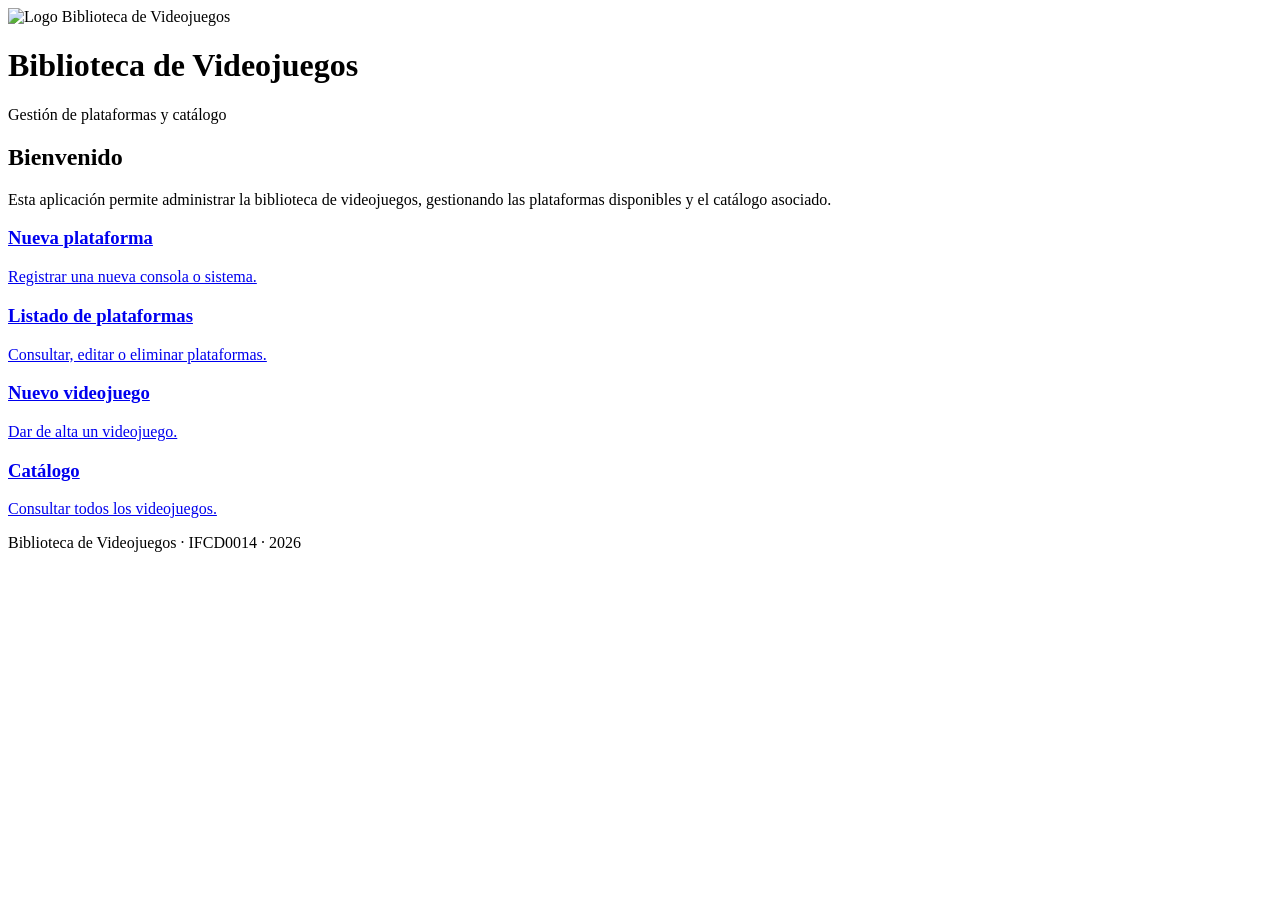
==== src/main/resources/templates/index.html @ e484b7e6 "Parcial" ====
<!DOCTYPE html>
<html lang="es">
<head>
    <meta charset="UTF-8">
    <meta name="viewport" content="width=device-width, initial-scale=1.0">
    <title>Biblioteca de Videojuegos</title>
    <link rel="stylesheet" href="/plataforma.css">
</head>
<body>

<div class="contenedor inicio">

    <header class="cabecera">

        <div class="cabecera-logo">
            <img src="/logo.png" alt="Logo Biblioteca de Videojuegos" class="logo">

            <div>
                <h1>Biblioteca de Videojuegos</h1>
                <p>Gestión de plataformas y catálogo</p>
            </div>
        </div>

    </header>

    <main class="contenido">

        <section class="bienvenida">
            <h2>Bienvenido</h2>

            <p>
                Esta aplicación permite administrar la biblioteca de videojuegos,
                gestionando las plataformas disponibles y el catálogo asociado.
            </p>
        </section>

        <section class="menu">

            <a href="/plataformas/nueva" class="tarjeta">
                <h3>Nueva plataforma</h3>
                <p>Registrar una nueva consola o sistema.</p>
            </a>

            <a href="/plataformas" class="tarjeta">
                <h3>Listado de plataformas</h3>
                <p>Consultar, editar o eliminar plataformas.</p>
            </a>

            <a href="/videojuegos/nuevo" class="tarjeta">
                <h3>Nuevo videojuego</h3>
                <p>Dar de alta un videojuego.</p>
            </a>

            <a href="/videojuegos" class="tarjeta">
                <h3>Catálogo</h3>
                <p>Consultar todos los videojuegos.</p>
            </a>

        </section>

    </main>

    <footer class="pie">
        Biblioteca de Videojuegos · IFCD0014 · 2026
    </footer>

</div>

</body>
</html>
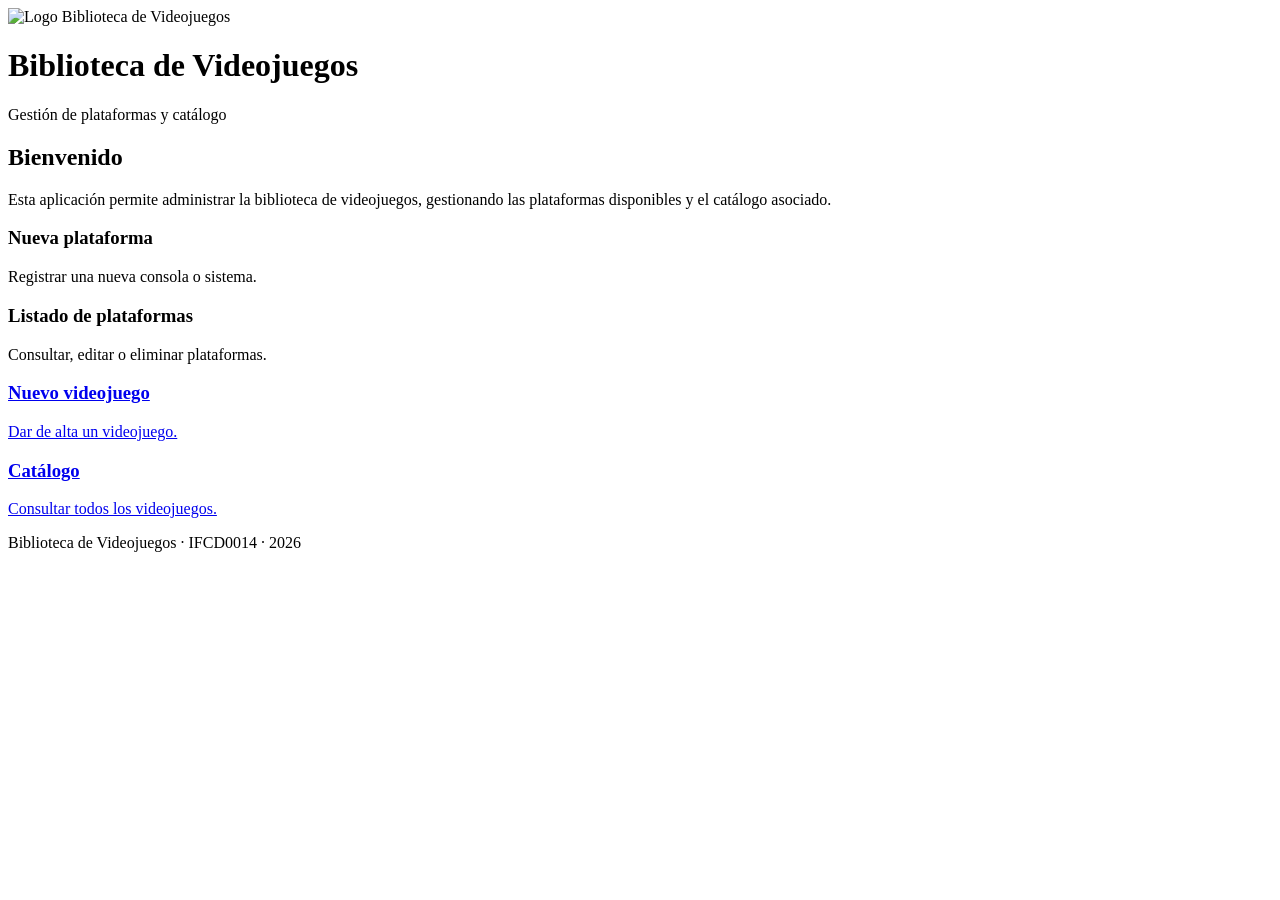
==== commit 049425b1: "Creación y consulta" ====
--- a/src/main/resources/templates/index.html
+++ b/src/main/resources/templates/index.html
@@ -4,7 +4,7 @@
     <meta charset="UTF-8">
     <meta name="viewport" content="width=device-width, initial-scale=1.0">
     <title>Biblioteca de Videojuegos</title>
-    <link rel="stylesheet" href="/plataforma.css">
+    <link rel="stylesheet" href="./plataforma.css">
 </head>
 <body>
 
@@ -13,7 +13,7 @@
     <header class="cabecera">
 
         <div class="cabecera-logo">
-            <img src="/logo.png" alt="Logo Biblioteca de Videojuegos" class="logo">
+            <img src="./logo.png" alt="Logo Biblioteca de Videojuegos" class="logo">
 
             <div>
                 <h1>Biblioteca de Videojuegos</h1>
@@ -36,12 +36,12 @@
 
         <section class="menu">
 
-            <a href="/plataformas/nueva" class="tarjeta">
+            <a th:href="@{./plataforma/nueva}" class="tarjeta">
                 <h3>Nueva plataforma</h3>
                 <p>Registrar una nueva consola o sistema.</p>
             </a>
 
-            <a href="/plataformas" class="tarjeta">
+            <a th:href="@{./plataforma/lista}" class="tarjeta">
                 <h3>Listado de plataformas</h3>
                 <p>Consultar, editar o eliminar plataformas.</p>
             </a>
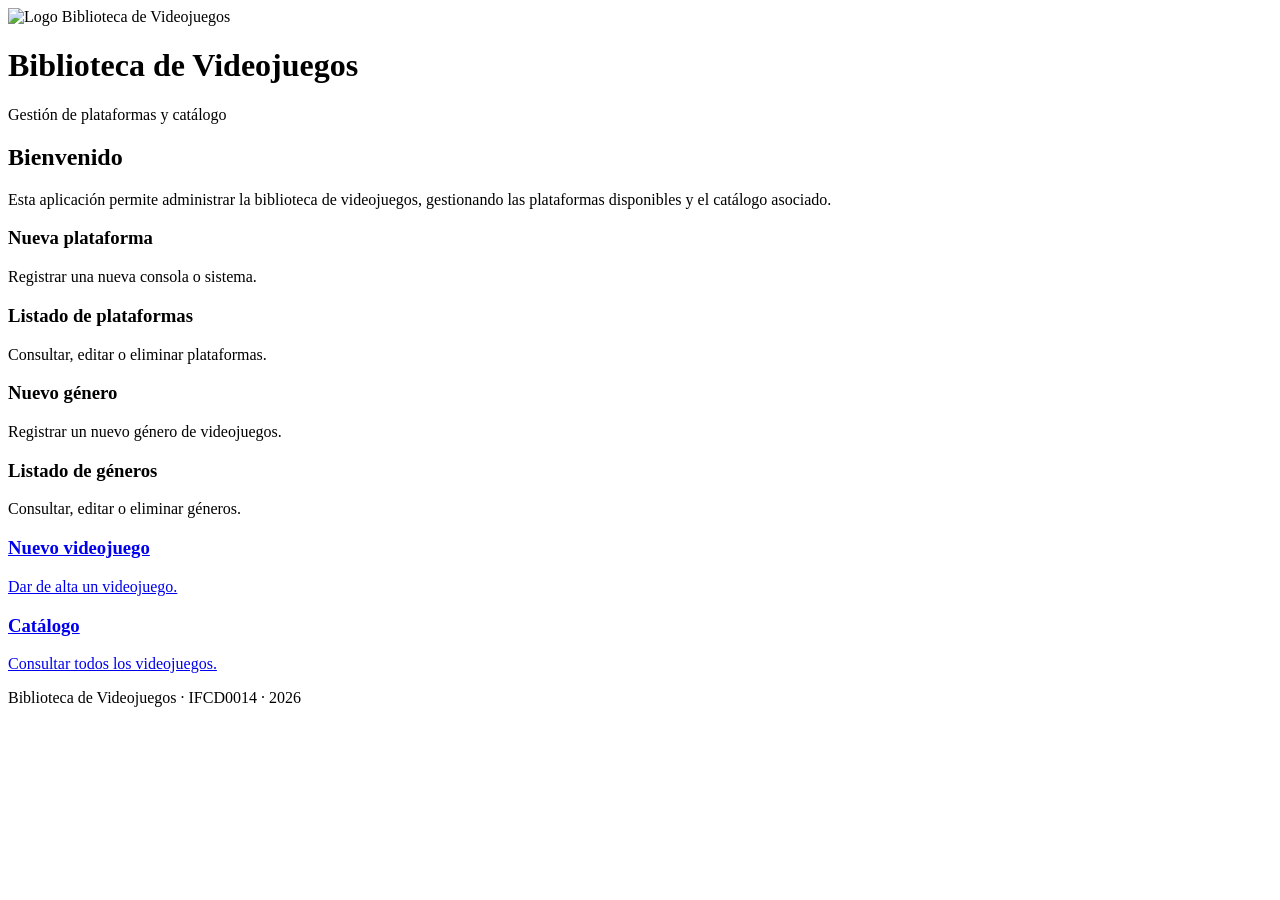
==== commit a35f762f: "Sesión 02/07" ====
--- a/src/main/resources/templates/index.html
+++ b/src/main/resources/templates/index.html
@@ -46,6 +46,16 @@
                 <p>Consultar, editar o eliminar plataformas.</p>
             </a>
 
+            <a th:href="@{./genero/nuevo}" class="tarjeta">
+                <h3>Nuevo género</h3>
+                <p>Registrar un nuevo género de videojuegos.</p>
+            </a>
+
+            <a th:href="@{./genero/lista}" class="tarjeta">
+                <h3>Listado de géneros</h3>
+                <p>Consultar, editar o eliminar géneros.</p>
+            </a>
+
             <a href="/videojuegos/nuevo" class="tarjeta">
                 <h3>Nuevo videojuego</h3>
                 <p>Dar de alta un videojuego.</p>
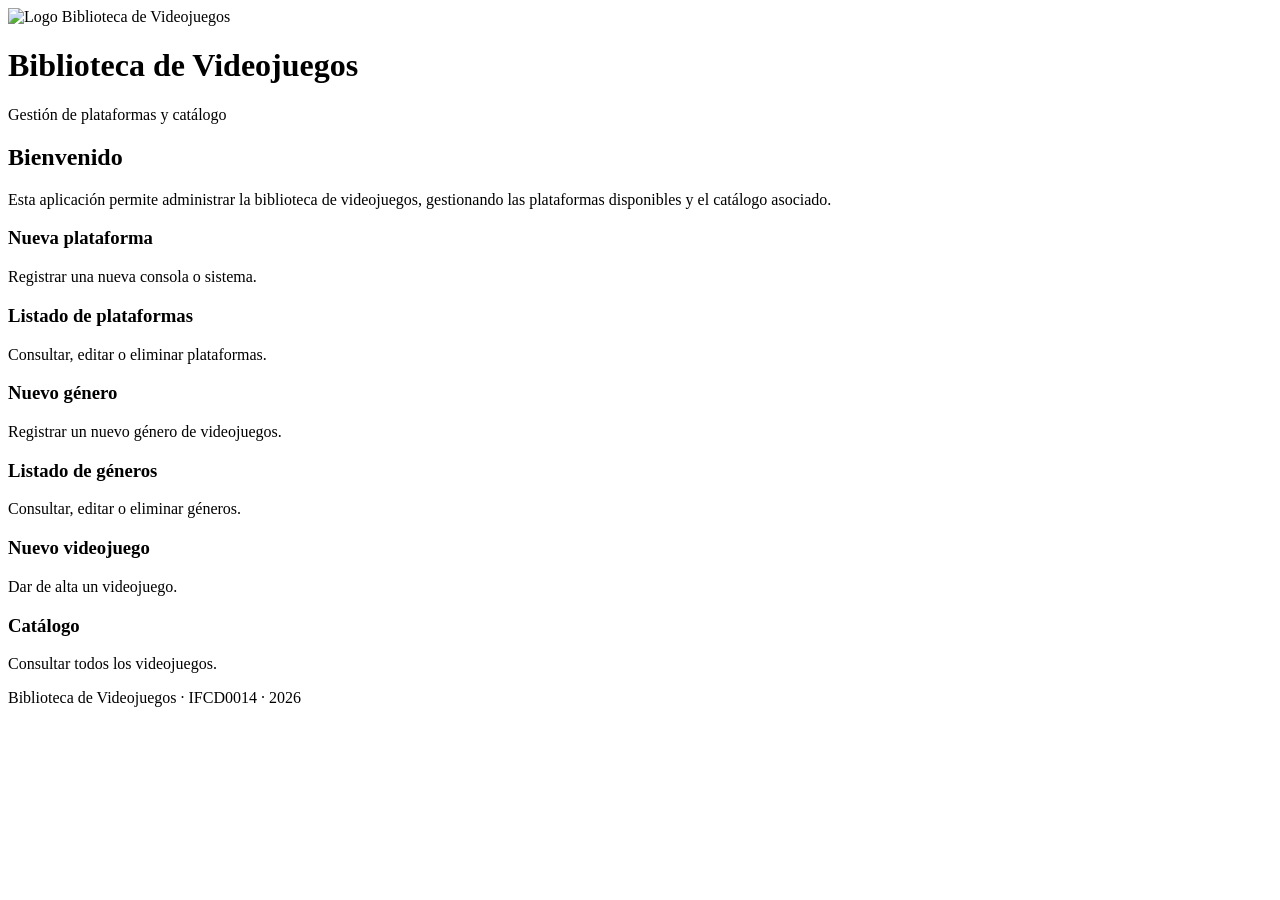
==== commit f9a69f09: "Carga de datos de formulario" ====
--- a/src/main/resources/templates/index.html
+++ b/src/main/resources/templates/index.html
@@ -56,12 +56,12 @@
                 <p>Consultar, editar o eliminar géneros.</p>
             </a>
 
-            <a href="/videojuegos/nuevo" class="tarjeta">
+            <a th:href="@{./videojuego/nuevo}" class="tarjeta">
                 <h3>Nuevo videojuego</h3>
                 <p>Dar de alta un videojuego.</p>
             </a>
 
-            <a href="/videojuegos" class="tarjeta">
+            <a th:href="@{./videojuego/lista}" class="tarjeta">
                 <h3>Catálogo</h3>
                 <p>Consultar todos los videojuegos.</p>
             </a>
